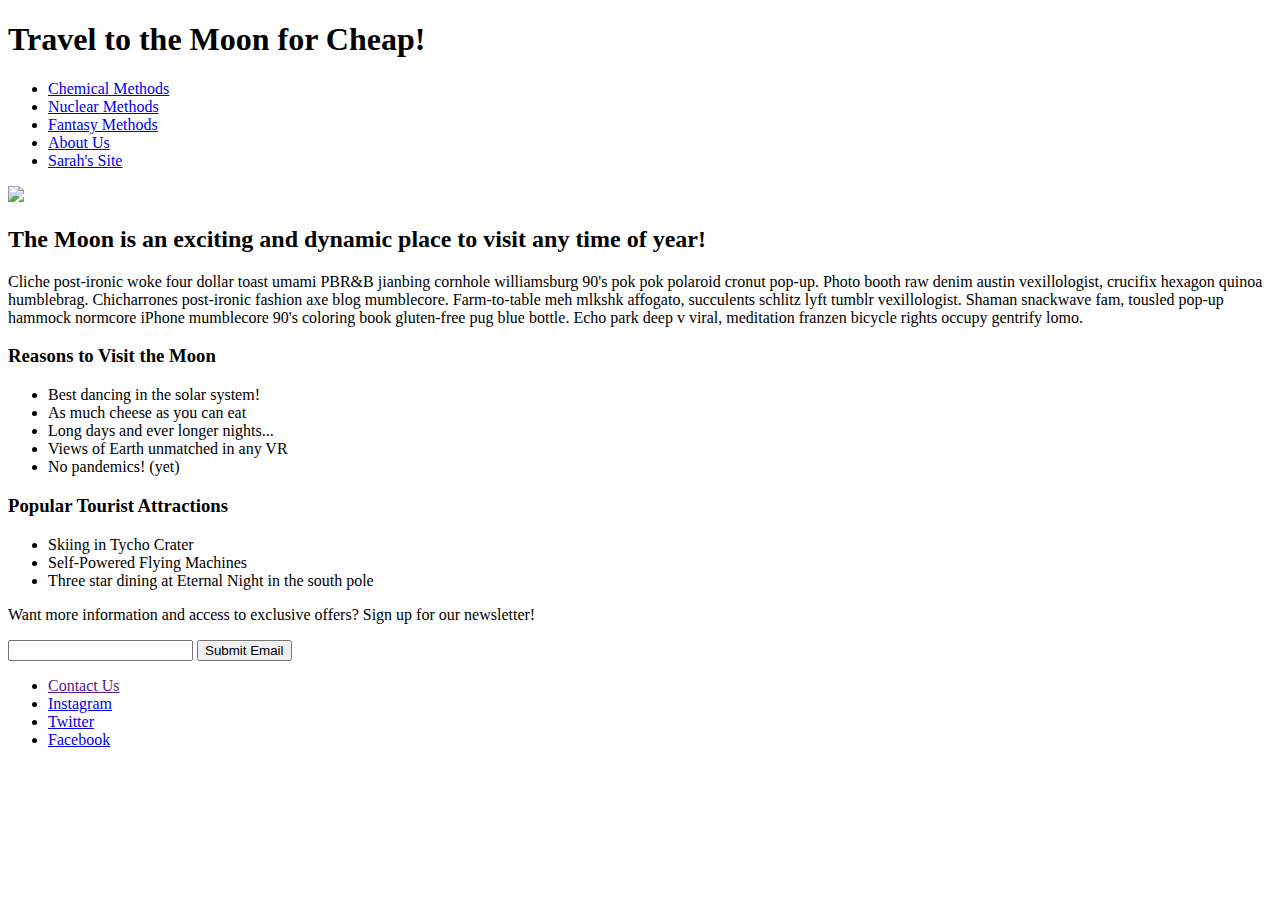
==== index.html @ 6b5d6ea3 "Adding CSS test" ====
<!DOCTYPE html>
<html lang="en">
<head>
    <meta charset="UTF-8">
    <meta name="viewport" content="width=device-width, initial-scale=1.0">
    <link rel="stylesheet" href="style.css">
    <title>Travel to the Moon for Cheap</title>
</head>
<body>
    <h1>Travel to the Moon for Cheap!</h1>
    <header>
        <nav>
            <ul>
                <li><a href="./SupportingFiles/ChemicalMethods.html">Chemical Methods</a></li>
                <li><a href="./SupportingFiles/NuclearMethods.html">Nuclear Methods</a></li>
                <li><a href="./SupportingFiles/FantasyMethods.html">Fantasy Methods</a></li>
                <li><a href="./SupportingFiles/AboutUs.html">About Us</a></li>
                <li><a href="https://sarahshatto.github.io/Lab4/">Sarah's Site</a></li>
            </ul>
        </nav>
        <img src="https://cdn4.vectorstock.com/i/1000x1000/64/58/rocket-to-the-moon-vector-96458.jpg" width="400">
    </header>
    <body>
        <h2>The Moon is an exciting and dynamic place to visit any time of year!</h2>
        <section>
            <p>
                Cliche post-ironic woke four dollar toast umami PBR&B jianbing cornhole williamsburg 90's pok pok polaroid cronut pop-up. Photo booth raw denim austin vexillologist, crucifix hexagon quinoa humblebrag. Chicharrones post-ironic fashion axe blog mumblecore. Farm-to-table meh mlkshk affogato, succulents schlitz lyft tumblr vexillologist. Shaman snackwave fam, tousled pop-up hammock normcore iPhone mumblecore 90's coloring book gluten-free pug blue bottle. Echo park deep v viral, meditation franzen bicycle rights occupy gentrify lomo.
            </p>
        </section>
        <section>
            <h3>Reasons to Visit the Moon</h3>
            <ul>
                <li>Best dancing in the solar system!</li>
                <li>As much cheese as you can eat</li>
                <li>Long days and ever longer nights...</li>
                <li>Views of Earth unmatched in any VR</li>
                <li>No pandemics! (yet)</li>
            </ul>
            <h3>Popular Tourist Attractions</h3>
            <ul>
                <li>Skiing in Tycho Crater</li>
                <li>Self-Powered Flying Machines</li>
                <li>Three star dining at Eternal Night in the south pole</li>
            </ul>
        </section>
        <p>
            Want more information and access to exclusive offers? Sign up for our newsletter!
        </p>
        <input type="text">
        <input type="button" value="Submit Email">
    </body>
    <footer>
        <nav>
            <ul>
                <li><a href="">Contact Us</a></li>
                <li><a href="https://www.instagram.com">Instagram</a></li>
                <li><a href="https://www.twitter.com">Twitter</a></li>
                <li><a href="https://www.facebook.com">Facebook</a></li>
            </ul>
        </nav>
    </footer>
</body>
</html>
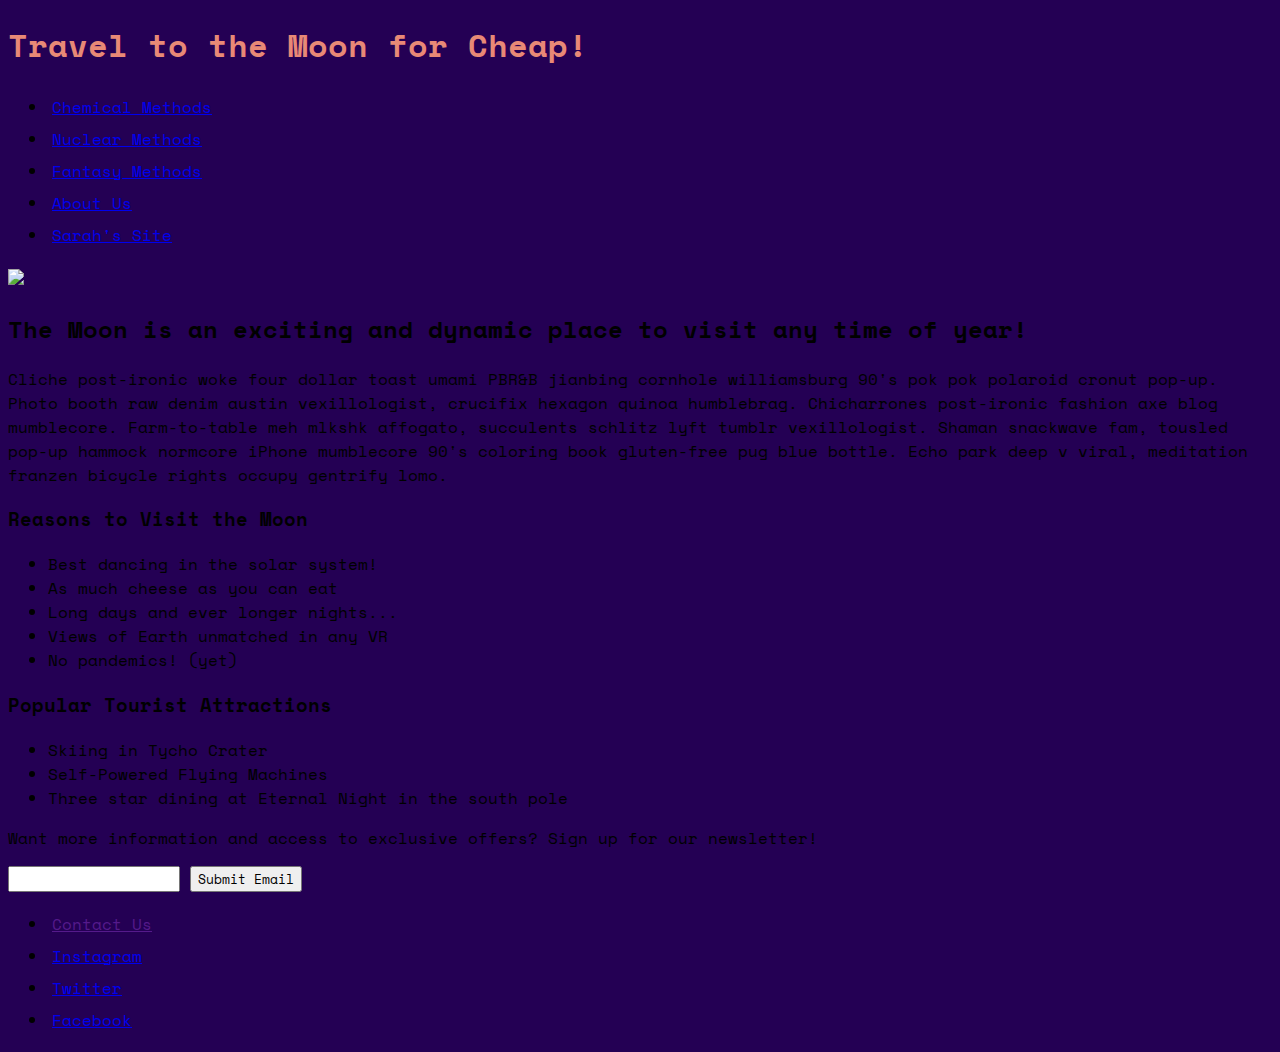
==== commit 6ea3b375: "More CSS" ====
--- a/index.html
+++ b/index.html
@@ -3,7 +3,8 @@
 <head>
     <meta charset="UTF-8">
     <meta name="viewport" content="width=device-width, initial-scale=1.0">
-    <link rel="stylesheet" href="style.css">
+    <link rel="stylesheet" href="CSS/style.css">
+    <link href="https://fonts.googleapis.com/css2?family=Space+Mono:wght@400;700&display=swap" rel="stylesheet">
     <title>Travel to the Moon for Cheap</title>
 </head>
 <body>
--- a/CSS/style.css
+++ b/CSS/style.css
@@ -0,0 +1,19 @@
+body {
+    background-color: #240054;
+}
+
+* {
+    font-family: "Space Mono";
+}
+
+h1 {
+    color: #E88976;
+}
+
+nav>ul>li {
+    padding: 4px;
+}
+
+nav>ul>li:hover {
+    border: solid #82BAFF 2px;
+}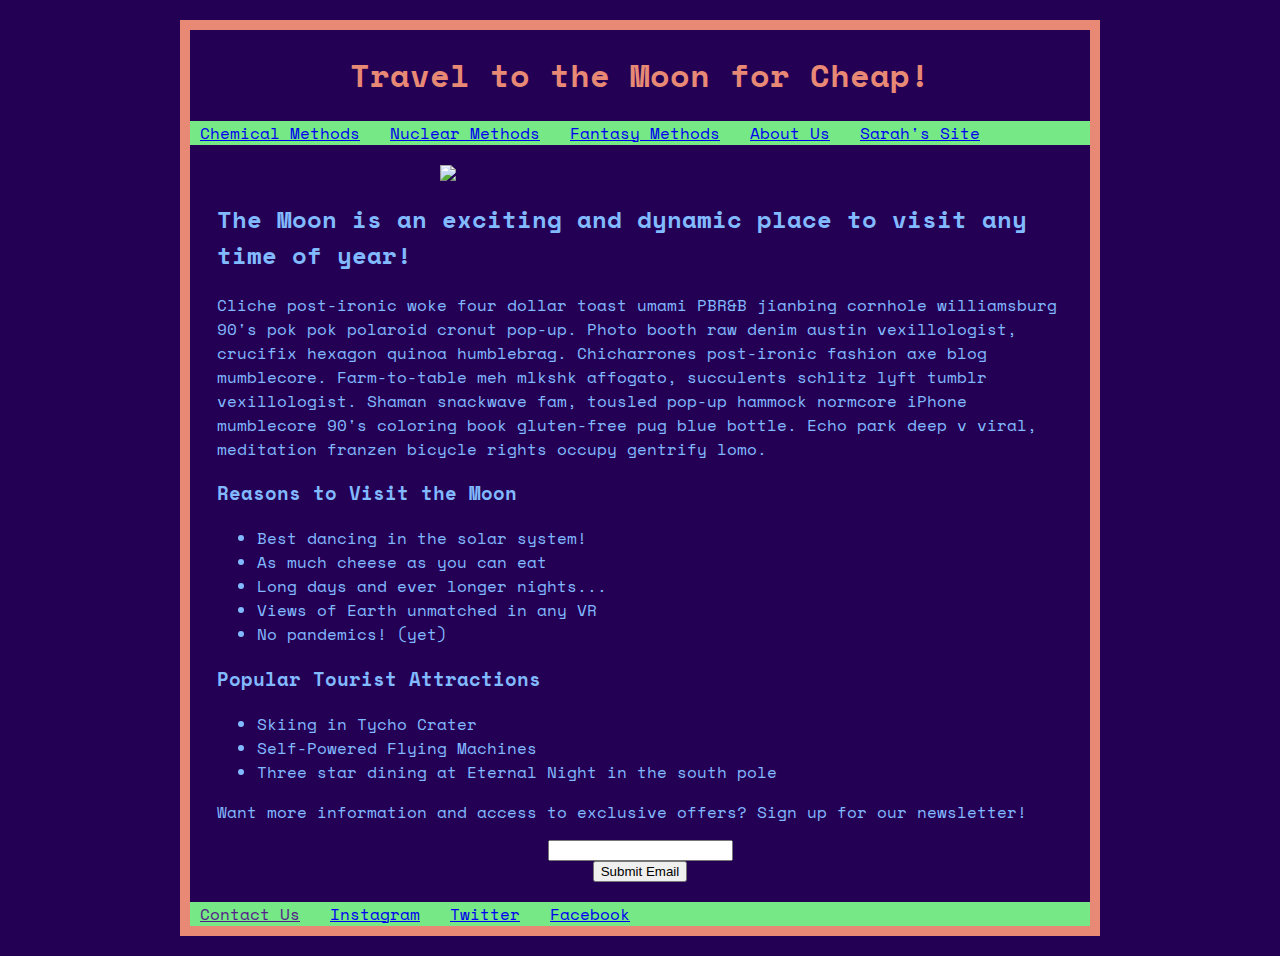
==== commit fdfef26e: "Additional CSS" ====
--- a/index.html
+++ b/index.html
@@ -21,7 +21,7 @@
         </nav>
         <img src="https://cdn4.vectorstock.com/i/1000x1000/64/58/rocket-to-the-moon-vector-96458.jpg" width="400">
     </header>
-    <body>
+    <div id="main"> 
         <h2>The Moon is an exciting and dynamic place to visit any time of year!</h2>
         <section>
             <p>
@@ -47,9 +47,11 @@
         <p>
             Want more information and access to exclusive offers? Sign up for our newsletter!
         </p>
-        <input type="text">
-        <input type="button" value="Submit Email">
-    </body>
+        <div id="newsletter">
+            <input type="text">
+            <input type="button" value="Submit Email">
+        </div>
+    </div>
     <footer>
         <nav>
             <ul>
--- a/CSS/style.css
+++ b/CSS/style.css
@@ -1,19 +1,66 @@
 body {
     background-color: #240054;
-}
-
-* {
+    max-width: 900px;
+	width: 80%;
+	margin: 20px auto;
+    border: 10px solid #E88976;
     font-family: "Space Mono";
 }
 
+div#main {
+    margin-left: 3%;
+    margin-right: 3%;
+    color: #82BAFF;
+}
+
 h1 {
+    text-align: center;
     color: #E88976;
 }
 
+img {
+    display: block;
+    margin: 0 auto;
+    padding: 20px 0px 0px 0px;
+}
+
+nav>ul {
+    list-style-type: none;
+    margin: 0;
+    padding: 0;
+    overflow: hidden;
+    background-color: #76E885;
+}
+
 nav>ul>li {
-    padding: 4px;
+    display: inline;
+}
+
+nav>ul>li:hover {
+    background-color: #82BAFF;
+}
+
+nav>ul>li>a {
+    padding: 0px 10px 0px 10px;
+}
+
+div#newsletter {
+    padding: 0px 0px 20px 0px;
+}
+
+input {
+    display: block;
+    margin: 0 auto;
+}
+
+/*
+TRASH
+
+nav>ul>li {
+    border: solid transparent 2px;
 }
 
 nav>ul>li:hover {
     border: solid #82BAFF 2px;
-}+}
+*/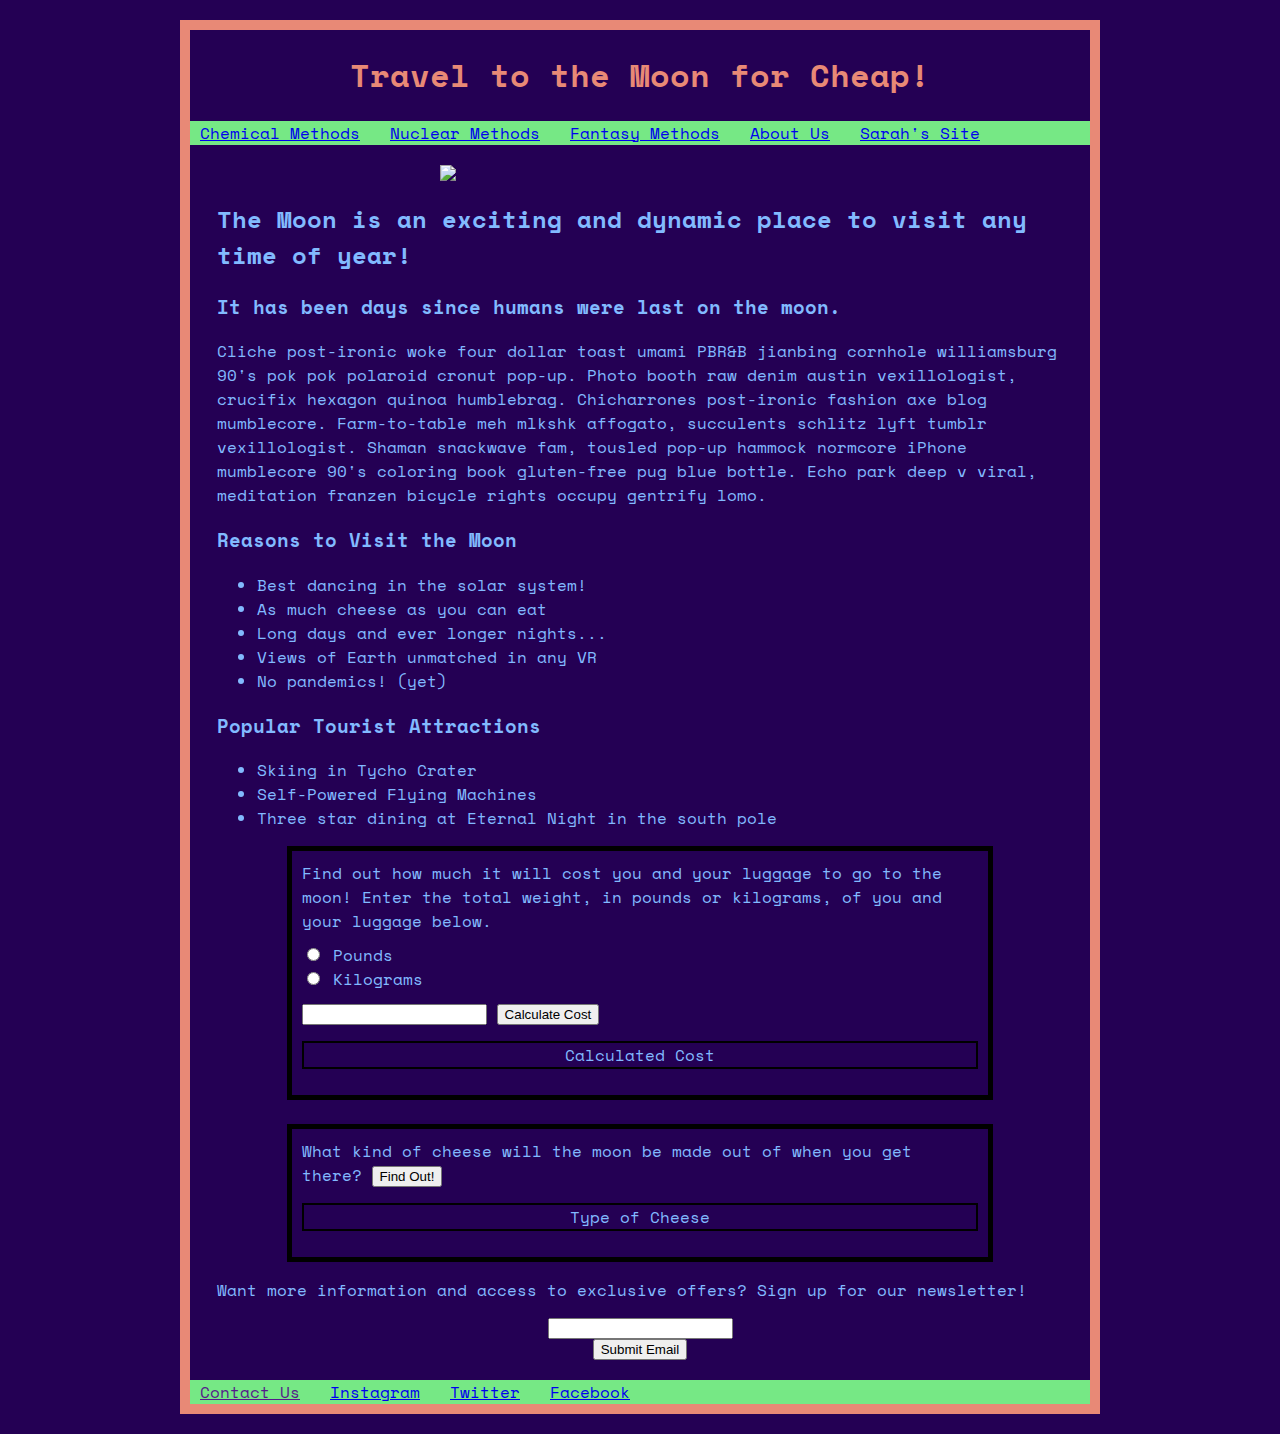
==== commit 6ee1284f: "Javascript" ====
--- a/index.html
+++ b/index.html
@@ -5,9 +5,10 @@
     <meta name="viewport" content="width=device-width, initial-scale=1.0">
     <link rel="stylesheet" href="CSS/style.css">
     <link href="https://fonts.googleapis.com/css2?family=Space+Mono:wght@400;700&display=swap" rel="stylesheet">
+    <script src="js/app.js"></script>
     <title>Travel to the Moon for Cheap</title>
 </head>
-<body>
+<body onload="daysSincePeopleOnMoon()">
     <h1>Travel to the Moon for Cheap!</h1>
     <header>
         <nav>
@@ -23,6 +24,7 @@
     </header>
     <div id="main"> 
         <h2>The Moon is an exciting and dynamic place to visit any time of year!</h2>
+        <h3>It has been <span id="dayssincemoon"></span> days since humans were last on the moon.</h3>
         <section>
             <p>
                 Cliche post-ironic woke four dollar toast umami PBR&B jianbing cornhole williamsburg 90's pok pok polaroid cronut pop-up. Photo booth raw denim austin vexillologist, crucifix hexagon quinoa humblebrag. Chicharrones post-ironic fashion axe blog mumblecore. Farm-to-table meh mlkshk affogato, succulents schlitz lyft tumblr vexillologist. Shaman snackwave fam, tousled pop-up hammock normcore iPhone mumblecore 90's coloring book gluten-free pug blue bottle. Echo park deep v viral, meditation franzen bicycle rights occupy gentrify lomo.
@@ -43,6 +45,24 @@
                 <li>Self-Powered Flying Machines</li>
                 <li>Three star dining at Eternal Night in the south pole</li>
             </ul>
+        <section class="weightcalc">
+                Find out how much it will cost you and your luggage to go to the moon! Enter the total weight, in pounds or kilograms, of you and your luggage below.
+            <form>
+                <input type="radio" name="weightbutton" id="pounds" value="pounds">
+                <label for="pounds">Pounds</label>
+                <br>
+                <input type="radio" name="weightbutton" id="kilograms" value="kilograms">
+                <label for="kilograms">Kilograms</label>
+            </form>
+            <input type="text" name="weight" id="enterweight">
+            <input type="button" value="Calculate Cost" onclick="calculateCost()">
+            <p id="calculatedcost">Calculated Cost</p>
+        </section>
+        <br>
+        <section class="cheese">
+            What kind of cheese will the moon be made out of when you get there?
+            <input type="button" value="Find Out!" onclick="cheeseGuesser()">
+            <p id="cheesetype">Type of Cheese</p>
         </section>
         <p>
             Want more information and access to exclusive offers? Sign up for our newsletter!
@@ -62,5 +82,6 @@
             </ul>
         </nav>
     </footer>
+
 </body>
 </html>
--- a/CSS/style.css
+++ b/CSS/style.css
@@ -44,11 +44,39 @@
     padding: 0px 10px 0px 10px;
 }
 
+section.weightcalc {
+    border: 5px solid black;
+    width: 80%;
+    margin: auto;
+    padding: 10px;
+}
+
+section.weightcalc>form {
+    padding: 10px 0px 10px 0px;
+}
+
+p#calculatedcost {
+    border: 2px solid black;
+    text-align: center;
+}
+
+section.cheese {
+    border: 5px solid black;
+    width: 80%;
+    margin: auto;
+    padding: 10px;
+}
+
+p#cheesetype {
+    border: 2px solid black;
+    text-align: center;
+}
+
 div#newsletter {
     padding: 0px 0px 20px 0px;
 }
 
-input {
+div#newsletter>input {
     display: block;
     margin: 0 auto;
 }
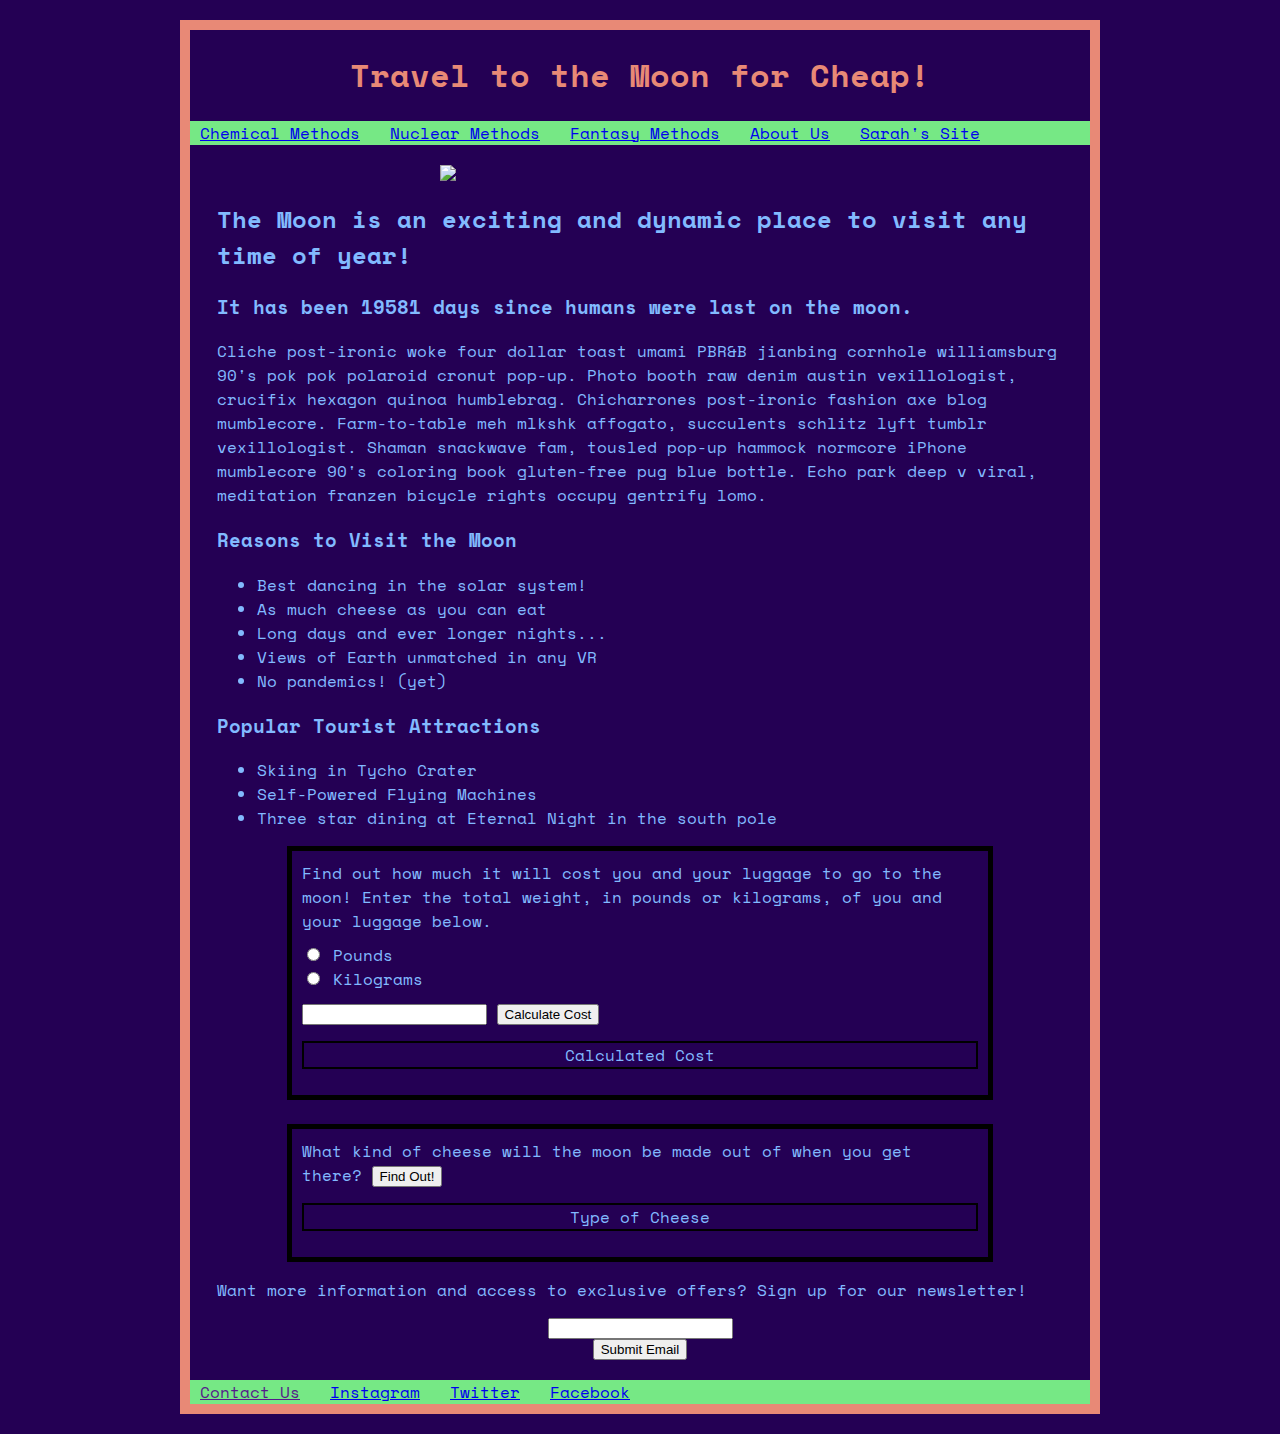
==== commit 38fe6a12: "another try at JS" ====
--- a/index.html
+++ b/index.html
@@ -5,7 +5,7 @@
     <meta name="viewport" content="width=device-width, initial-scale=1.0">
     <link rel="stylesheet" href="CSS/style.css">
     <link href="https://fonts.googleapis.com/css2?family=Space+Mono:wght@400;700&display=swap" rel="stylesheet">
-    <script src="js/app.js"></script>
+    <script src="JS/app.js"></script>
     <title>Travel to the Moon for Cheap</title>
 </head>
 <body onload="daysSincePeopleOnMoon()">
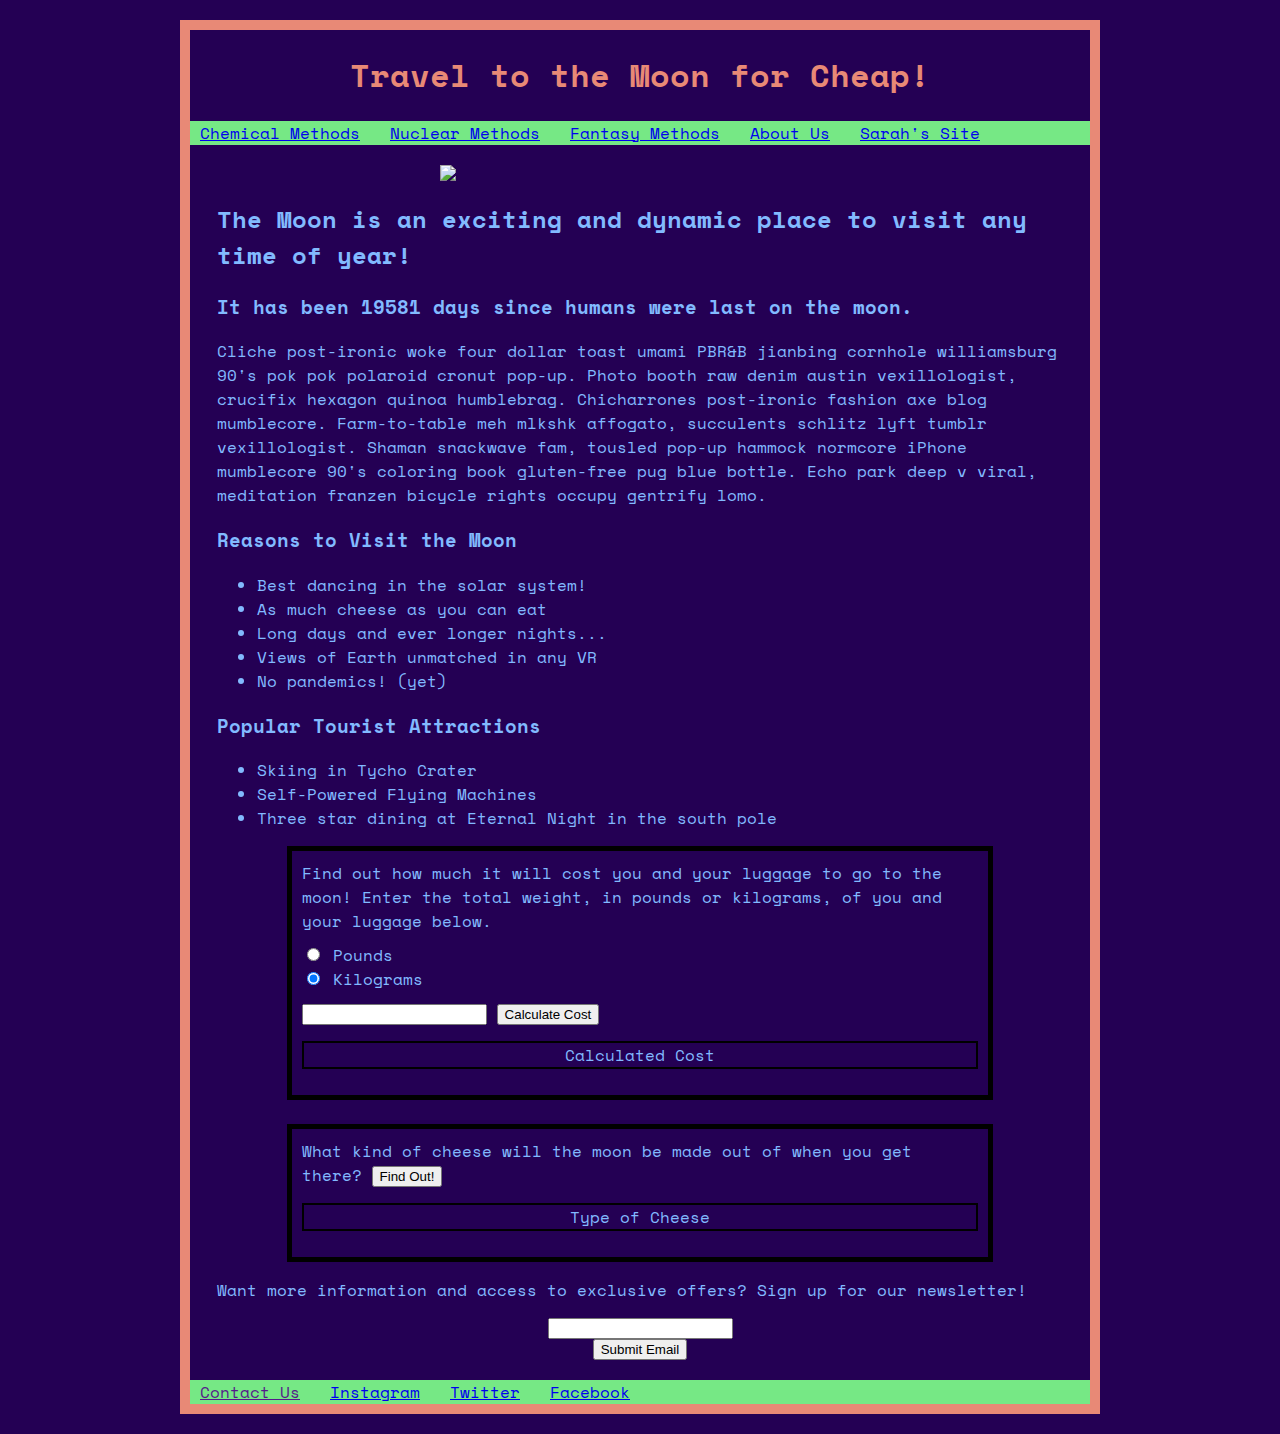
==== commit 0581bc36: "Added error checking for weight calc" ====
--- a/index.html
+++ b/index.html
@@ -5,7 +5,7 @@
     <meta name="viewport" content="width=device-width, initial-scale=1.0">
     <link rel="stylesheet" href="CSS/style.css">
     <link href="https://fonts.googleapis.com/css2?family=Space+Mono:wght@400;700&display=swap" rel="stylesheet">
-    <script src="JS/app.js"></script>
+    <script src="JS/app.js" type="text/javascript"></script>
     <title>Travel to the Moon for Cheap</title>
 </head>
 <body onload="daysSincePeopleOnMoon()">
@@ -51,11 +51,12 @@
                 <input type="radio" name="weightbutton" id="pounds" value="pounds">
                 <label for="pounds">Pounds</label>
                 <br>
-                <input type="radio" name="weightbutton" id="kilograms" value="kilograms">
+                <input type="radio" name="weightbutton" id="kilograms" 
+                value="kilograms" checked="checked">
                 <label for="kilograms">Kilograms</label>
             </form>
             <input type="text" name="weight" id="enterweight">
-            <input type="button" value="Calculate Cost" onclick="calculateCost()">
+            <input type="button" value="Calculate Cost" onclick="getWeightValue()">
             <p id="calculatedcost">Calculated Cost</p>
         </section>
         <br>
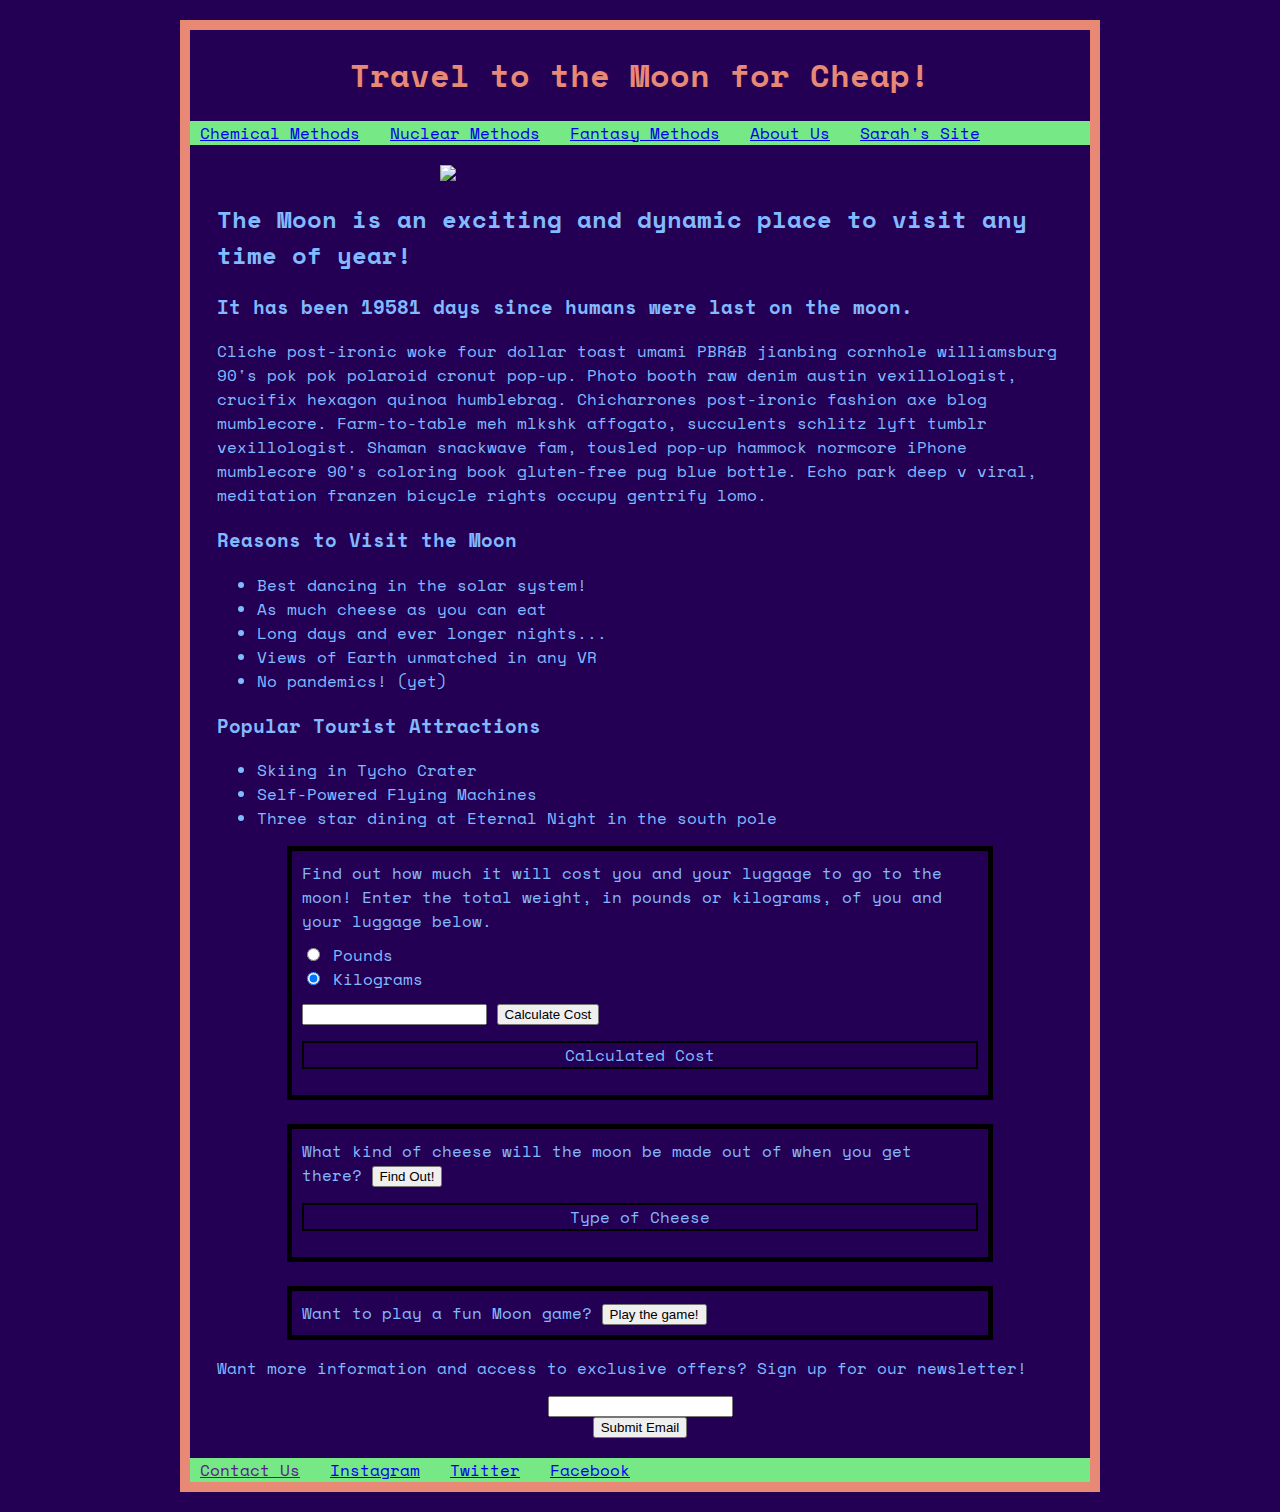
==== commit 49d09e38: "Added moon game" ====
--- a/index.html
+++ b/index.html
@@ -65,6 +65,11 @@
             <input type="button" value="Find Out!" onclick="cheeseGuesser()">
             <p id="cheesetype">Type of Cheese</p>
         </section>
+        <br>
+        <section class="moongame">
+            Want to play a fun Moon game?
+            <input type="button" value="Play the game!" onclick="moonGame()">
+        </section>
         <p>
             Want more information and access to exclusive offers? Sign up for our newsletter!
         </p>
--- a/CSS/style.css
+++ b/CSS/style.css
@@ -72,6 +72,13 @@
     text-align: center;
 }
 
+section.moongame {
+    border: 5px solid black;
+    width: 80%;
+    margin: auto;
+    padding: 10px;
+}
+
 div#newsletter {
     padding: 0px 0px 20px 0px;
 }
